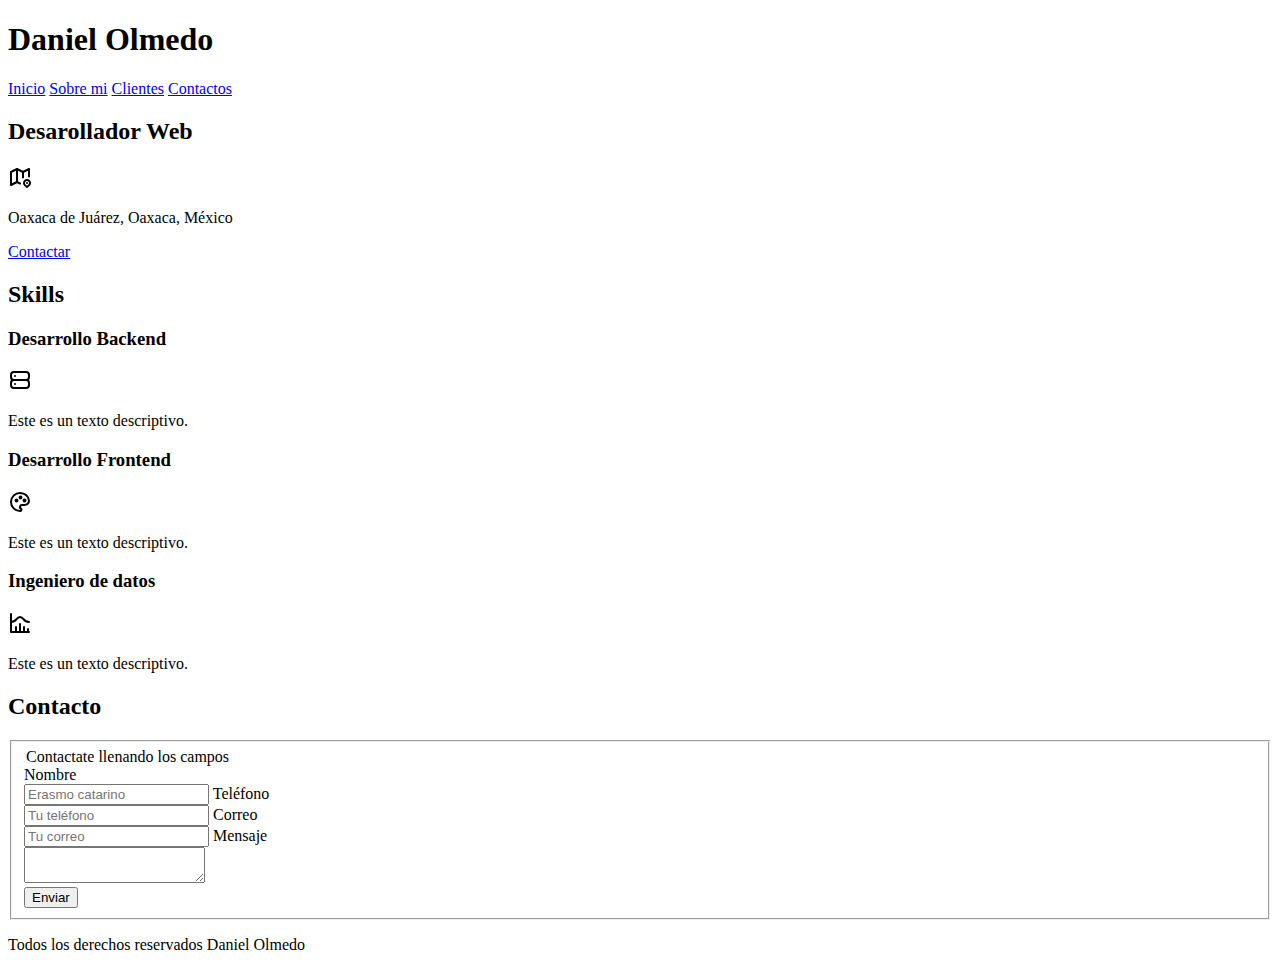
==== pagina_inicio/index.html @ edf6092f "Estructura de HTML completa" ====
<!DOCTYPE html>
<html lang="es">
<head>
    <meta charset="UTF-8">
    <meta name="viewport" content="width=device-width, initial-scale=1.0">
    <title>Document</title>
</head>
<body>
    <header>
        <h1>Daniel Olmedo</h1>
    </header>

    <nav>
        <a href="#">Inicio</a>
        <a href="#">Sobre mi</a>
        <a href="#">Clientes</a>
        <a href="#">Contactos</a>

    </nav>

    <section>
        <h2>Desarollador Web</h2>

            <img src="/img/icons/map-2.svg">

        <p>Oaxaca de Juárez, Oaxaca, México</p>

        <a href="#">Contactar</a>
    </section>

    <main>
        <h2>Skills</h2>
        <section>
            <h3>Desarrollo Backend</h3>
            <img src="/img/icons/backend.svg">
            <p>Este es un texto descriptivo.</p> 
        </section>

        <section>
            <h3>Desarrollo Frontend</h3>
            <img src="/img/icons/fronted.svg">
            <p>Este es un texto descriptivo.</p>
        </section>

        <section>
            <h3>Ingeniero de datos</h3>
            <img src="/img/icons/data_enginer.svg">
            <p>Este es un texto descriptivo.</p>
        </section>
    </main>

    <section>
        <h2>Contacto</h2>
        <form>
            <fieldset>
                <div>
                    <legend>Contactate llenando los campos</legend>
                    <label>Nombre</label>
                </div>
                <div>
                    <input type="text" placeholder="Erasmo catarino">
                    <label>Teléfono</label>                
                </div>
                <div>
                    <input type="tel" placeholder="Tu teléfono">
                    <label> Correo</label>
                </div>
                <div>
                    <input type="email" placeholder="Tu correo">
                    <label>Mensaje</label>                    
                </div>
                <div>
                    <textarea></textarea>
                </div>
                    <input type="submit" value="Enviar">
                <div>

                </div>
            </fieldset>

        </form>

    </section>
    
    <footer>
        <p>Todos los derechos reservados Daniel Olmedo</p>
    </footer>


</body>
</html>
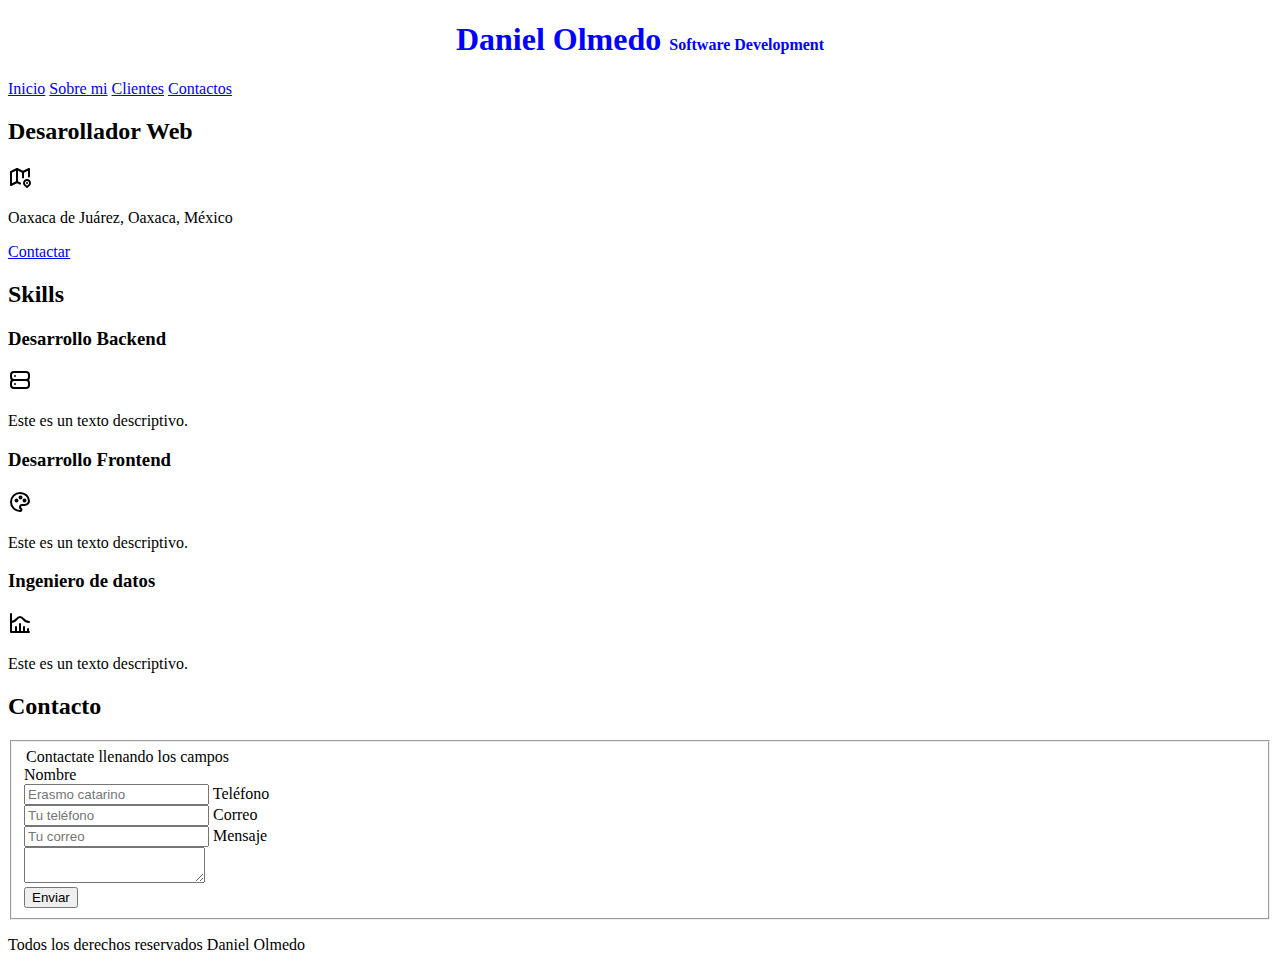
==== commit 137e567d: "implementada hoja de estilos styles.css" ====
--- a/pagina_inicio/index.html
+++ b/pagina_inicio/index.html
@@ -4,10 +4,15 @@
     <meta charset="UTF-8">
     <meta name="viewport" content="width=device-width, initial-scale=1.0">
     <title>Document</title>
+    <link href="/css/styles.css" rel="stylesheet">
+    <link rel="preload" href="/css/styles.css" as="style">
+
+
+
 </head>
 <body>
     <header>
-        <h1>Daniel Olmedo</h1>
+        <h1>Daniel Olmedo <span>Software Development</span></h1>
     </header>
 
     <nav>
--- a/css/styles.css
+++ b/css/styles.css
@@ -0,0 +1,9 @@
+h1{
+    text-align: center;
+    color: blue;
+    font: xx-large;
+}
+span{
+    font-size: 0.5em ;
+
+}--- a/css/styles.css
+++ b/css/styles.css
@@ -0,0 +1,9 @@
+h1{
+    text-align: center;
+    color: blue;
+    font: xx-large;
+}
+span{
+    font-size: 0.5em ;
+
+}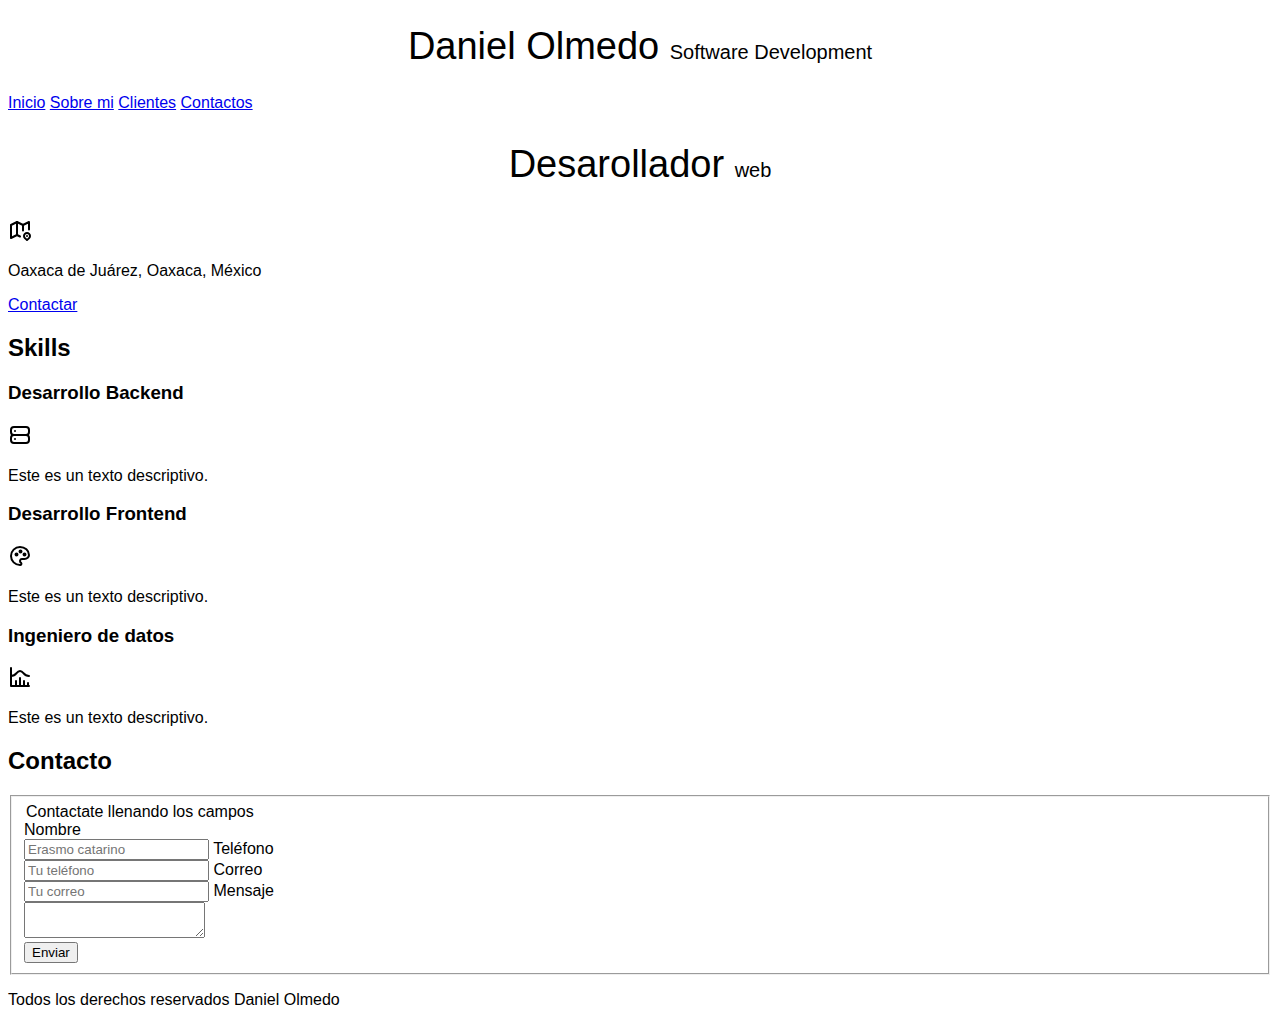
==== commit b3e56ffe: "implementando selectores" ====
--- a/pagina_inicio/index.html
+++ b/pagina_inicio/index.html
@@ -12,7 +12,7 @@
 </head>
 <body>
     <header>
-        <h1>Daniel Olmedo <span>Software Development</span></h1>
+        <h1 class="titulo">Daniel Olmedo <span>Software Development</span></h1>
     </header>
 
     <nav>
@@ -20,11 +20,10 @@
         <a href="#">Sobre mi</a>
         <a href="#">Clientes</a>
         <a href="#">Contactos</a>
-
     </nav>
 
     <section>
-        <h2>Desarollador Web</h2>
+        <h2 class="titulo">Desarollador <span>web</span></h2>
 
             <img src="/img/icons/map-2.svg">
 
--- a/css/styles.css
+++ b/css/styles.css
@@ -1,9 +1,33 @@
-h1{
+:root {
+    --blanco: #ffffff;
+    --oscuro: #212121;
+    --primario: #FFC107;
+    --secundario: #0097A7;
+    --gris: #757575;
+
+
+}
+
+/*El anterior es un custom properties*/
+
+html {
+    font-size: 62.5%;
+}
+
+body{
+    font-size: 16px; /* 1 rem = 10px */
+    font-family:'Trebuchet MS', 'Lucida Sans Unicode', 'Lucida Grande', 'Lucida Sans', Arial, sans-serif;
+}
+
+
+.titulo {
     text-align: center;
-    color: blue;
-    font: xx-large;
+    font-size: 3.8rem;
+    font-weight: 400;}
+
+.titulo span{
+    font-size: 2rem;
 }
-span{
-    font-size: 0.5em ;
 
-}+
+
--- a/css/styles.css
+++ b/css/styles.css
@@ -1,9 +1,33 @@
-h1{
+:root {
+    --blanco: #ffffff;
+    --oscuro: #212121;
+    --primario: #FFC107;
+    --secundario: #0097A7;
+    --gris: #757575;
+
+
+}
+
+/*El anterior es un custom properties*/
+
+html {
+    font-size: 62.5%;
+}
+
+body{
+    font-size: 16px; /* 1 rem = 10px */
+    font-family:'Trebuchet MS', 'Lucida Sans Unicode', 'Lucida Grande', 'Lucida Sans', Arial, sans-serif;
+}
+
+
+.titulo {
     text-align: center;
-    color: blue;
-    font: xx-large;
+    font-size: 3.8rem;
+    font-weight: 400;}
+
+.titulo span{
+    font-size: 2rem;
 }
-span{
-    font-size: 0.5em ;
 
-}+
+
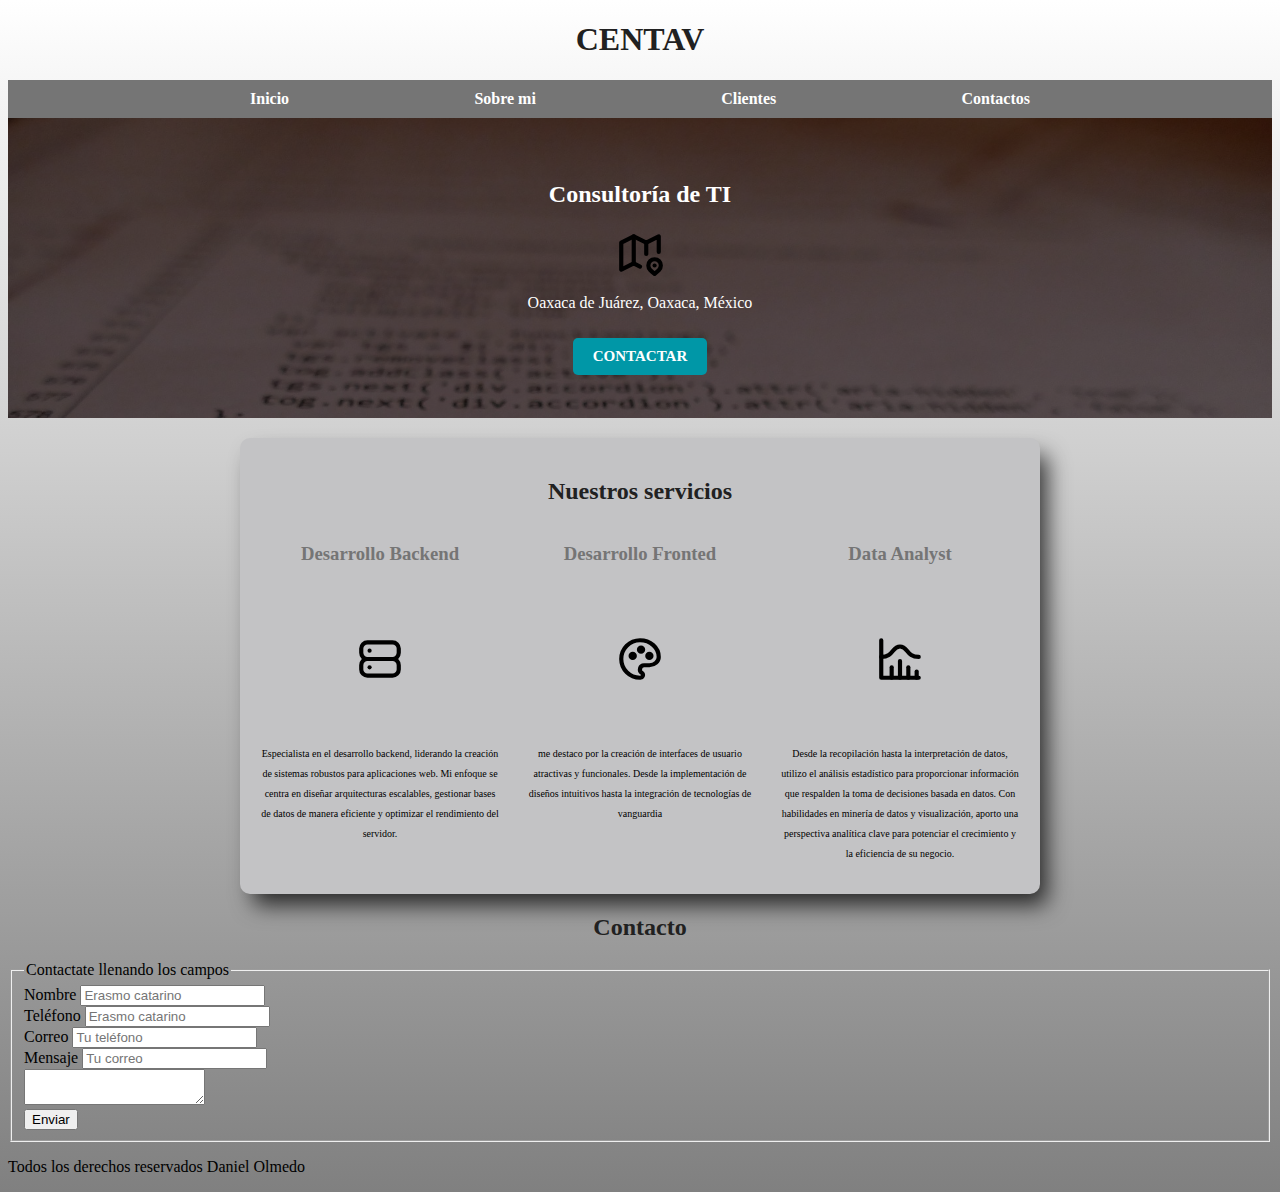
==== commit af6f16a9: "Seccion de servicios, gradiente de color y botones habilitados, falta el formulario de contacto" ====
--- a/pagina_inicio/index.html
+++ b/pagina_inicio/index.html
@@ -4,6 +4,7 @@
     <meta charset="UTF-8">
     <meta name="viewport" content="width=device-width, initial-scale=1.0">
     <title>Document</title>
+    <link rel="stylesheet" href="css/normalize.css">
     <link href="/css/styles.css" rel="stylesheet">
     <link rel="preload" href="/css/styles.css" as="style">
 
@@ -12,66 +13,101 @@
 </head>
 <body>
     <header>
-        <h1 class="titulo">Daniel Olmedo <span>Software Development</span></h1>
+        <h1 class="titulo">CENTAV<span></span></h1>
     </header>
 
-    <nav>
-        <a href="#">Inicio</a>
-        <a href="#">Sobre mi</a>
-        <a href="#">Clientes</a>
-        <a href="#">Contactos</a>
-    </nav>
+    <div class="nav_bag">
+        <nav class="navegacion_principal contenedor">
+            <a href="#">Inicio</a>
+            <a href="#">Sobre mi</a>
+            <a href="#">Clientes</a>
+            <a href="#">Contactos</a>
+        </nav>
+    </div>
 
-    <section>
-        <h2 class="titulo">Desarollador <span>web</span></h2>
+
+    <section class="hero">
+        <div class="contenido-hero">
+            <h2>Consultoría de TI <span></span></h2>
 
             <img src="/img/icons/map-2.svg">
 
-        <p>Oaxaca de Juárez, Oaxaca, México</p>
+            <p>Oaxaca de Juárez, Oaxaca, México</p>
 
-        <a href="#">Contactar</a>
+            <a class="boton" href="#">Contactar</a>
+
+        </div>
+
     </section>
 
-    <main>
-        <h2>Skills</h2>
-        <section>
-            <h3>Desarrollo Backend</h3>
-            <img src="/img/icons/backend.svg">
-            <p>Este es un texto descriptivo.</p> 
-        </section>
+    <main class="contenedor sombra" >
+        <h2>Nuestros servicios</h2>
+        <div class="servicios">
 
-        <section>
-            <h3>Desarrollo Frontend</h3>
-            <img src="/img/icons/fronted.svg">
-            <p>Este es un texto descriptivo.</p>
-        </section>
+            <section class="servicio">
+                <h3>Desarrollo Backend</h3>
+                <div class="iconos">
+                    <img src="/img/icons/backend.svg">
+                </div>
+                
+                <p>Especialista en el desarrollo backend,
+                    liderando la creación de sistemas robustos
+                    para aplicaciones web. Mi enfoque se centra
+                    en diseñar arquitecturas escalables,
+                    gestionar bases de datos de manera eficiente
+                    y optimizar el rendimiento del servidor. </p> 
+            </section>
+    
+            <section class="servicio">
+                <h3>Desarrollo Fronted</h3>
+                <div class="iconos">
+                    <img src="/img/icons/fronted.svg">
+                </div>
+                
+                <p>me destaco por la creación de interfaces de usuario atractivas y
+                    funcionales. Desde la implementación de diseños intuitivos hasta
+                    la integración de tecnologías de vanguardia</p>
+            </section>
+    
+            <section class="servicio">
+                <h3>Data Analyst</h3>
+                <div class="iconos">
+                    <img src="/img/icons/data_enginer.svg">
+                </div>
+                
+                <p>Desde la recopilación hasta la interpretación de datos, utilizo el análisis
+                    estadístico para proporcionar información que respalden la toma
+                    de decisiones basada en datos. Con habilidades en minería de datos y
+                    visualización, aporto una perspectiva analítica clave para potenciar
+                    el crecimiento y la eficiencia de su negocio.</p>
+            </section>
 
-        <section>
-            <h3>Ingeniero de datos</h3>
-            <img src="/img/icons/data_enginer.svg">
-            <p>Este es un texto descriptivo.</p>
-        </section>
+        </div>
+
     </main>
 
     <section>
         <h2>Contacto</h2>
         <form>
             <fieldset>
-                <div>
+                
                     <legend>Contactate llenando los campos</legend>
+                <div>    
                     <label>Nombre</label>
+                    <input type="text" placeholder="Erasmo catarino"
                 </div>
                 <div>
-                    <input type="text" placeholder="Erasmo catarino">
-                    <label>Teléfono</label>                
+                    <label>Teléfono</label>  
+                    <input type="tel" placeholder="Erasmo catarino">
+              
                 </div>
                 <div>
+                    <label> Correo</label>
                     <input type="tel" placeholder="Tu teléfono">
-                    <label> Correo</label>
                 </div>
                 <div>
+                    <label>Mensaje</label>
                     <input type="email" placeholder="Tu correo">
-                    <label>Mensaje</label>                    
                 </div>
                 <div>
                     <textarea></textarea>
--- a/css/styles.css
+++ b/css/styles.css
@@ -4,6 +4,8 @@
     --primario: #FFC107;
     --secundario: #0097A7;
     --gris: #757575;
+    --grisclaro: #c3c3c5;
+    --gristenue:#0001
 
 
 }
@@ -12,22 +14,206 @@
 
 html {
     font-size: 62.5%;
-}
+    /*para quitar el box model de HTML*/
+    box-sizing: border-box;
+}
+    /*para quitar el box model de HTML
+    Selecciona todos los elementos del HTML
+    y hace que el pading  se agregue pero que el size del
+    elemento se acorte, de esta manera el elemento total siempre mantendrá un tamaño adecuado
+     */
+
+*, *:before, *:after{
+    box-sizing: inherit;
+}
+
+
 
 body{
     font-size: 16px; /* 1 rem = 10px */
-    font-family:'Trebuchet MS', 'Lucida Sans Unicode', 'Lucida Grande', 'Lucida Sans', Arial, sans-serif;
-}
-
-
-.titulo {
+    /*font-family:'Trebuchet MS', 'Lucida Sans Unicode', 'Lucida Grande', 'Lucida Sans', Arial, sans-serif;*/
+    background-image: linear-gradient(to top, gray 0%, var(--blanco) 100%);
+
+}
+
+h1{
+    font-size: 3.8;
+}
+h2{
+    font-size: 2.8;
+}
+h3{
+    font-size: 1.8;
+}
+h1,h2,h3{
     text-align: center;
-    font-size: 3.8rem;
-    font-weight: 400;}
+    color: var(--oscuro);
+}
 
 .titulo span{
     font-size: 2rem;
 }
 
-
-
+.contenedor{
+    max-width: 80rem;
+    margin: 0 auto 0 auto ;
+
+}
+
+
+.boton{
+background-color: var(--secundario);
+color: var(--blanco);
+padding: 1rem 2rem 1rem 2rem; /* 4 valores en sentido horario*/
+margin-top: 1rem; /*para separa del elemento de arriba 10 pixeles*/
+
+text-decoration: none ;/*para quitar la linea de abajo del enlace*/
+font-size: 1.5rem;
+text-transform: uppercase;
+font-weight: bold;
+border-radius: 0.5rem;
+width: 30%;
+text-align: center;
+
+
+
+
+}
+
+@media (min-width: 768px){
+    .boton{
+        width: auto
+    }
+}
+
+.sombra{
+    -webkit-box-shadow: 10px 14px 22px -3px rgba(0,0,0,0.75);
+    -moz-box-shadow: 10px 14px 22px -3px rgba(0,0,0,0.75);
+    box-shadow: 10px 14px 22px -3px rgba(0,0,0,0.75);
+    background-color: var(--grisclaro);
+    padding: 2rem;
+    border-radius:1rem ;
+
+}
+.nav_bag {
+    background-color: var(--gris);
+}
+
+.navegacion_principal{
+    display: flex;
+    flex-direction: column;
+    align-items: center;
+
+
+}
+@media (min-width: 768px ){
+    .navegacion_principal{
+        flex-direction: row;
+        justify-content: space-between;
+
+    }
+
+
+}
+.navegacion_principal a{
+    color: var(--blanco);
+    text-decoration: none;
+    font-weight: bold;
+    padding: 1rem;
+    border-radius: 0.5rem;
+
+
+
+}
+/*este selector se usa para que un objeto 
+tenga el color de fondo, con el pading podemos
+colorear todo el recuadro y no solo el link*/
+
+.navegacion_principal a:hover{
+    background-color: var(--grisclaro);
+    color: var(--oscuro);
+
+}
+
+/*ahora nos vamos a referir a la clase hero y contenido-hero
+de HTML(creadas por mi) para poner una imagen de fondo*/
+
+.hero {
+    background-image: url(../img/imagen/code_white.jpg);
+    background-repeat: no-repeat;
+    background-size: cover;
+    height: 300px;
+    /*agregamos posicion relativa al padre para que el 
+    hijo pueda posicionarse en posicion absoluta*/
+    position: relative;
+    margin-bottom: 2rem;
+
+
+}
+/*El siguiente selector es para agregar un cuadro de sombra*/
+.contenido-hero{
+    position: absolute;
+    background-color: rgba(0,0,0,.50);
+    /*background-color: rgb(0 0 0 / 70%);*/
+    /*Las siguientes lineas hacen que el hijo 
+    abarque todo el espacio que proporciona el padre*/
+    width: 100%;
+    height: 100%;
+    display: flex;
+    flex-direction: column;
+    align-items: center;
+    justify-content: center;
+}
+ .contenido-hero h2,
+ .contenido-hero p{
+    color: var(--blanco);
+ }
+
+ img {
+    width: 50px; /* ajusta el tamaño según tus necesidades */
+    height: auto;
+    fill: var(); /* color del borde */
+  }
+
+/*SERVICIOS: VAMOS A USAR CSSGRID porque podemos acomodar en 2 direcciones*/
+
+
+/*hacer un media query para que nuestra pagina sea responsive*/
+@media(min-width: 768px){
+    .servicios{
+        display: grid;
+        grid-template-columns: 1fr 1fr 1fr;
+        column-gap: 2rem;/*para separar los frames que crea grid*/
+
+    }
+}
+
+/*Vamos a hacer fondos para los iconos*/
+.servicio{
+    display: flex;
+    flex-direction: column;
+    align-items: center;
+
+}
+.servicio h3{
+    color: var(--gris);
+
+}
+.servicio p{
+    line-height: 2;
+    color: black;
+    font-size:x-small;
+    text-align: center;
+}
+
+.servicio .iconos{
+    height: 15rem;
+    width: 15rem;
+    background-color: var(--silver);
+    border-radius: 5%;
+    display: flex;
+    align-items: center;
+    justify-content: space-evenly;
+}
+
+
--- a/css/styles.css
+++ b/css/styles.css
@@ -4,6 +4,8 @@
     --primario: #FFC107;
     --secundario: #0097A7;
     --gris: #757575;
+    --grisclaro: #c3c3c5;
+    --gristenue:#0001
 
 
 }
@@ -12,22 +14,206 @@
 
 html {
     font-size: 62.5%;
-}
+    /*para quitar el box model de HTML*/
+    box-sizing: border-box;
+}
+    /*para quitar el box model de HTML
+    Selecciona todos los elementos del HTML
+    y hace que el pading  se agregue pero que el size del
+    elemento se acorte, de esta manera el elemento total siempre mantendrá un tamaño adecuado
+     */
+
+*, *:before, *:after{
+    box-sizing: inherit;
+}
+
+
 
 body{
     font-size: 16px; /* 1 rem = 10px */
-    font-family:'Trebuchet MS', 'Lucida Sans Unicode', 'Lucida Grande', 'Lucida Sans', Arial, sans-serif;
-}
-
-
-.titulo {
+    /*font-family:'Trebuchet MS', 'Lucida Sans Unicode', 'Lucida Grande', 'Lucida Sans', Arial, sans-serif;*/
+    background-image: linear-gradient(to top, gray 0%, var(--blanco) 100%);
+
+}
+
+h1{
+    font-size: 3.8;
+}
+h2{
+    font-size: 2.8;
+}
+h3{
+    font-size: 1.8;
+}
+h1,h2,h3{
     text-align: center;
-    font-size: 3.8rem;
-    font-weight: 400;}
+    color: var(--oscuro);
+}
 
 .titulo span{
     font-size: 2rem;
 }
 
-
-
+.contenedor{
+    max-width: 80rem;
+    margin: 0 auto 0 auto ;
+
+}
+
+
+.boton{
+background-color: var(--secundario);
+color: var(--blanco);
+padding: 1rem 2rem 1rem 2rem; /* 4 valores en sentido horario*/
+margin-top: 1rem; /*para separa del elemento de arriba 10 pixeles*/
+
+text-decoration: none ;/*para quitar la linea de abajo del enlace*/
+font-size: 1.5rem;
+text-transform: uppercase;
+font-weight: bold;
+border-radius: 0.5rem;
+width: 30%;
+text-align: center;
+
+
+
+
+}
+
+@media (min-width: 768px){
+    .boton{
+        width: auto
+    }
+}
+
+.sombra{
+    -webkit-box-shadow: 10px 14px 22px -3px rgba(0,0,0,0.75);
+    -moz-box-shadow: 10px 14px 22px -3px rgba(0,0,0,0.75);
+    box-shadow: 10px 14px 22px -3px rgba(0,0,0,0.75);
+    background-color: var(--grisclaro);
+    padding: 2rem;
+    border-radius:1rem ;
+
+}
+.nav_bag {
+    background-color: var(--gris);
+}
+
+.navegacion_principal{
+    display: flex;
+    flex-direction: column;
+    align-items: center;
+
+
+}
+@media (min-width: 768px ){
+    .navegacion_principal{
+        flex-direction: row;
+        justify-content: space-between;
+
+    }
+
+
+}
+.navegacion_principal a{
+    color: var(--blanco);
+    text-decoration: none;
+    font-weight: bold;
+    padding: 1rem;
+    border-radius: 0.5rem;
+
+
+
+}
+/*este selector se usa para que un objeto 
+tenga el color de fondo, con el pading podemos
+colorear todo el recuadro y no solo el link*/
+
+.navegacion_principal a:hover{
+    background-color: var(--grisclaro);
+    color: var(--oscuro);
+
+}
+
+/*ahora nos vamos a referir a la clase hero y contenido-hero
+de HTML(creadas por mi) para poner una imagen de fondo*/
+
+.hero {
+    background-image: url(../img/imagen/code_white.jpg);
+    background-repeat: no-repeat;
+    background-size: cover;
+    height: 300px;
+    /*agregamos posicion relativa al padre para que el 
+    hijo pueda posicionarse en posicion absoluta*/
+    position: relative;
+    margin-bottom: 2rem;
+
+
+}
+/*El siguiente selector es para agregar un cuadro de sombra*/
+.contenido-hero{
+    position: absolute;
+    background-color: rgba(0,0,0,.50);
+    /*background-color: rgb(0 0 0 / 70%);*/
+    /*Las siguientes lineas hacen que el hijo 
+    abarque todo el espacio que proporciona el padre*/
+    width: 100%;
+    height: 100%;
+    display: flex;
+    flex-direction: column;
+    align-items: center;
+    justify-content: center;
+}
+ .contenido-hero h2,
+ .contenido-hero p{
+    color: var(--blanco);
+ }
+
+ img {
+    width: 50px; /* ajusta el tamaño según tus necesidades */
+    height: auto;
+    fill: var(); /* color del borde */
+  }
+
+/*SERVICIOS: VAMOS A USAR CSSGRID porque podemos acomodar en 2 direcciones*/
+
+
+/*hacer un media query para que nuestra pagina sea responsive*/
+@media(min-width: 768px){
+    .servicios{
+        display: grid;
+        grid-template-columns: 1fr 1fr 1fr;
+        column-gap: 2rem;/*para separar los frames que crea grid*/
+
+    }
+}
+
+/*Vamos a hacer fondos para los iconos*/
+.servicio{
+    display: flex;
+    flex-direction: column;
+    align-items: center;
+
+}
+.servicio h3{
+    color: var(--gris);
+
+}
+.servicio p{
+    line-height: 2;
+    color: black;
+    font-size:x-small;
+    text-align: center;
+}
+
+.servicio .iconos{
+    height: 15rem;
+    width: 15rem;
+    background-color: var(--silver);
+    border-radius: 5%;
+    display: flex;
+    align-items: center;
+    justify-content: space-evenly;
+}
+
+
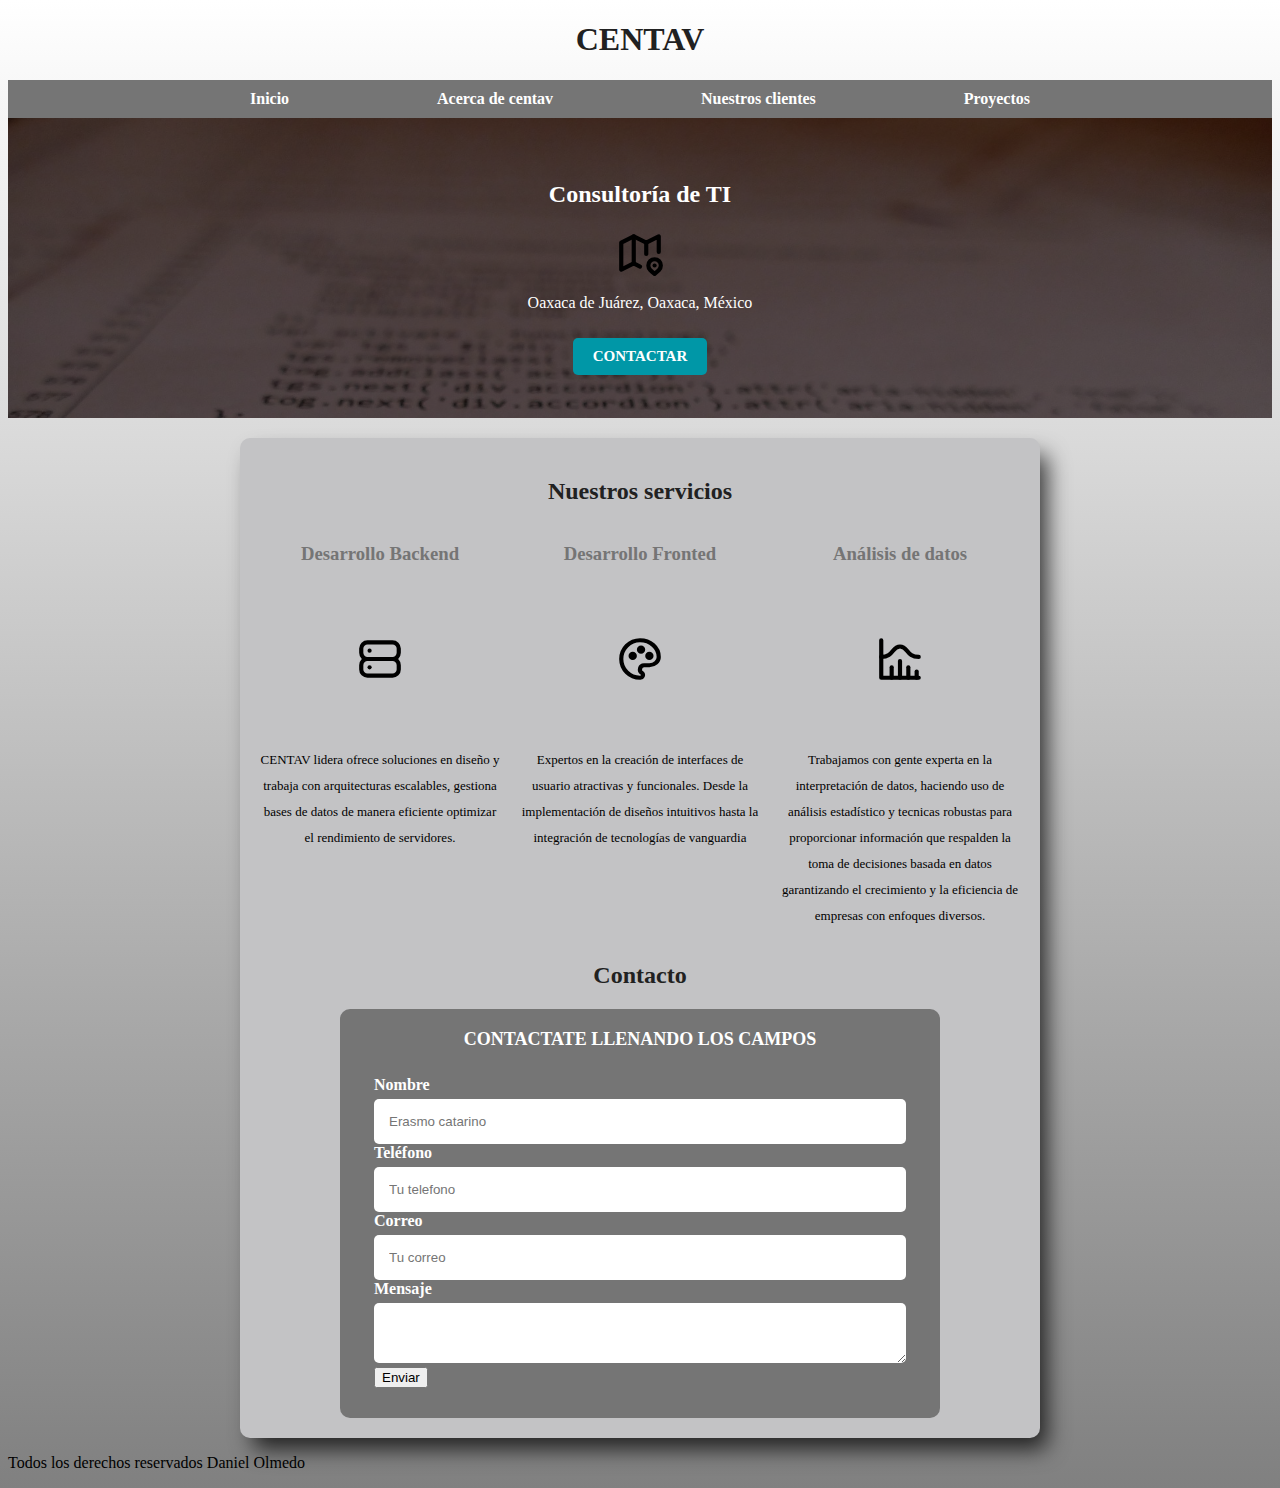
==== commit 4864905a: "diseño de html listo" ====
--- a/pagina_inicio/index.html
+++ b/pagina_inicio/index.html
@@ -19,9 +19,9 @@
     <div class="nav_bag">
         <nav class="navegacion_principal contenedor">
             <a href="#">Inicio</a>
-            <a href="#">Sobre mi</a>
-            <a href="#">Clientes</a>
-            <a href="#">Contactos</a>
+            <a href="#">Acerca de centav</a>
+            <a href="#">Nuestros clientes</a>
+            <a href="#">Proyectos</a>
         </nav>
     </div>
 
@@ -50,12 +50,9 @@
                     <img src="/img/icons/backend.svg">
                 </div>
                 
-                <p>Especialista en el desarrollo backend,
-                    liderando la creación de sistemas robustos
-                    para aplicaciones web. Mi enfoque se centra
-                    en diseñar arquitecturas escalables,
-                    gestionar bases de datos de manera eficiente
-                    y optimizar el rendimiento del servidor. </p> 
+                <p>CENTAV lidera ofrece soluciones en diseño y trabaja con 
+                    arquitecturas escalables, gestiona bases de datos de
+                    manera eficiente optimizar el rendimiento de servidores. </p> 
             </section>
     
             <section class="servicio">
@@ -64,54 +61,53 @@
                     <img src="/img/icons/fronted.svg">
                 </div>
                 
-                <p>me destaco por la creación de interfaces de usuario atractivas y
+                <p>Expertos en la creación de interfaces de usuario atractivas y
                     funcionales. Desde la implementación de diseños intuitivos hasta
                     la integración de tecnologías de vanguardia</p>
             </section>
     
             <section class="servicio">
-                <h3>Data Analyst</h3>
+                <h3>Análisis de datos</h3>
                 <div class="iconos">
                     <img src="/img/icons/data_enginer.svg">
                 </div>
                 
-                <p>Desde la recopilación hasta la interpretación de datos, utilizo el análisis
-                    estadístico para proporcionar información que respalden la toma
-                    de decisiones basada en datos. Con habilidades en minería de datos y
-                    visualización, aporto una perspectiva analítica clave para potenciar
-                    el crecimiento y la eficiencia de su negocio.</p>
+                <p>Trabajamos con gente experta en la interpretación de datos, haciendo uso  de
+                    análisis estadístico y tecnicas robustas para proporcionar información que respalden la toma
+                    de decisiones basada en datos garantizando el crecimiento y la eficiencia de empresas con enfoques diversos.</p>
             </section>
 
         </div>
 
-    </main>
-
     <section>
         <h2>Contacto</h2>
-        <form>
+        <form class="formulario">
             <fieldset>
                 
                     <legend>Contactate llenando los campos</legend>
-                <div>    
-                    <label>Nombre</label>
-                    <input type="text" placeholder="Erasmo catarino"
-                </div>
-                <div>
-                    <label>Teléfono</label>  
-                    <input type="tel" placeholder="Erasmo catarino">
-              
-                </div>
-                <div>
-                    <label> Correo</label>
-                    <input type="tel" placeholder="Tu teléfono">
-                </div>
-                <div>
-                    <label>Mensaje</label>
-                    <input type="email" placeholder="Tu correo">
-                </div>
-                <div>
-                    <textarea></textarea>
-                </div>
+
+
+                <div class="contenedor-campos">
+                    <div class="campo">    
+                        <label>Nombre</label>
+                        <input class="input-text" type="text" placeholder="Erasmo catarino">
+                    </div>
+                    <div class="campo">
+                        <label>Teléfono</label>  
+                        <input class="input-text" type="tel" placeholder="Tu telefono">
+                  
+                    </div>
+                    <div class="campo">
+                        <label> Correo</label>
+                        <input class="input-text" type="email" placeholder="Tu correo">
+
+                    <div class="campo">
+                        <label>Mensaje</label>
+                        <textarea class="input-text"></textarea>
+                    </div>
+
+                </div>  <!--contenedor de los campos-->  
+
                     <input type="submit" value="Enviar">
                 <div>
 
@@ -121,7 +117,7 @@
         </form>
 
     </section>
-    
+</main>
     <footer>
         <p>Todos los derechos reservados Daniel Olmedo</p>
     </footer>
--- a/css/styles.css
+++ b/css/styles.css
@@ -202,7 +202,7 @@
 .servicio p{
     line-height: 2;
     color: black;
-    font-size:x-small;
+    font-size:small;
     text-align: center;
 }
 
@@ -216,4 +216,55 @@
     justify-content: space-evenly;
 }
 
-
+/*CONTACTO*/
+
+.formulario{
+    background-color: var(--gris);
+    width: min(60rem, 100%);/*Utilizar el valor mas pequeño entre 60 px o el 100% de la pantalla*/
+    margin: 0 auto; /*Usamos margin 0 auto para centrar el formulario ya que para este hijo no contamos flex*/
+    padding: 2rem;
+    border-radius: 1rem;
+
+
+}
+
+.formulario fieldset {
+    border: none;
+
+}
+
+.formulario legend{
+    text-align: center;
+    font-size: 1.8rem;
+    text-transform: uppercase;
+    font-weight: 700;
+    margin-bottom: 2rem;
+    color: var(--blanco);
+
+}
+
+.contenedor-campos{
+
+}
+
+.campo{
+
+}
+
+.campo label{
+    color: var(--blanco);
+    font-weight: bold;
+    margin-bottom: .5rem;
+    display: block;
+}
+
+.campo input[type="text"]{
+    width: 100%;
+
+}
+.input-text{
+    width: 100%;
+    border: none;
+    padding: 1.5rem;
+    border-radius: .5rem;
+}
--- a/css/styles.css
+++ b/css/styles.css
@@ -202,7 +202,7 @@
 .servicio p{
     line-height: 2;
     color: black;
-    font-size:x-small;
+    font-size:small;
     text-align: center;
 }
 
@@ -216,4 +216,55 @@
     justify-content: space-evenly;
 }
 
-
+/*CONTACTO*/
+
+.formulario{
+    background-color: var(--gris);
+    width: min(60rem, 100%);/*Utilizar el valor mas pequeño entre 60 px o el 100% de la pantalla*/
+    margin: 0 auto; /*Usamos margin 0 auto para centrar el formulario ya que para este hijo no contamos flex*/
+    padding: 2rem;
+    border-radius: 1rem;
+
+
+}
+
+.formulario fieldset {
+    border: none;
+
+}
+
+.formulario legend{
+    text-align: center;
+    font-size: 1.8rem;
+    text-transform: uppercase;
+    font-weight: 700;
+    margin-bottom: 2rem;
+    color: var(--blanco);
+
+}
+
+.contenedor-campos{
+
+}
+
+.campo{
+
+}
+
+.campo label{
+    color: var(--blanco);
+    font-weight: bold;
+    margin-bottom: .5rem;
+    display: block;
+}
+
+.campo input[type="text"]{
+    width: 100%;
+
+}
+.input-text{
+    width: 100%;
+    border: none;
+    padding: 1.5rem;
+    border-radius: .5rem;
+}
